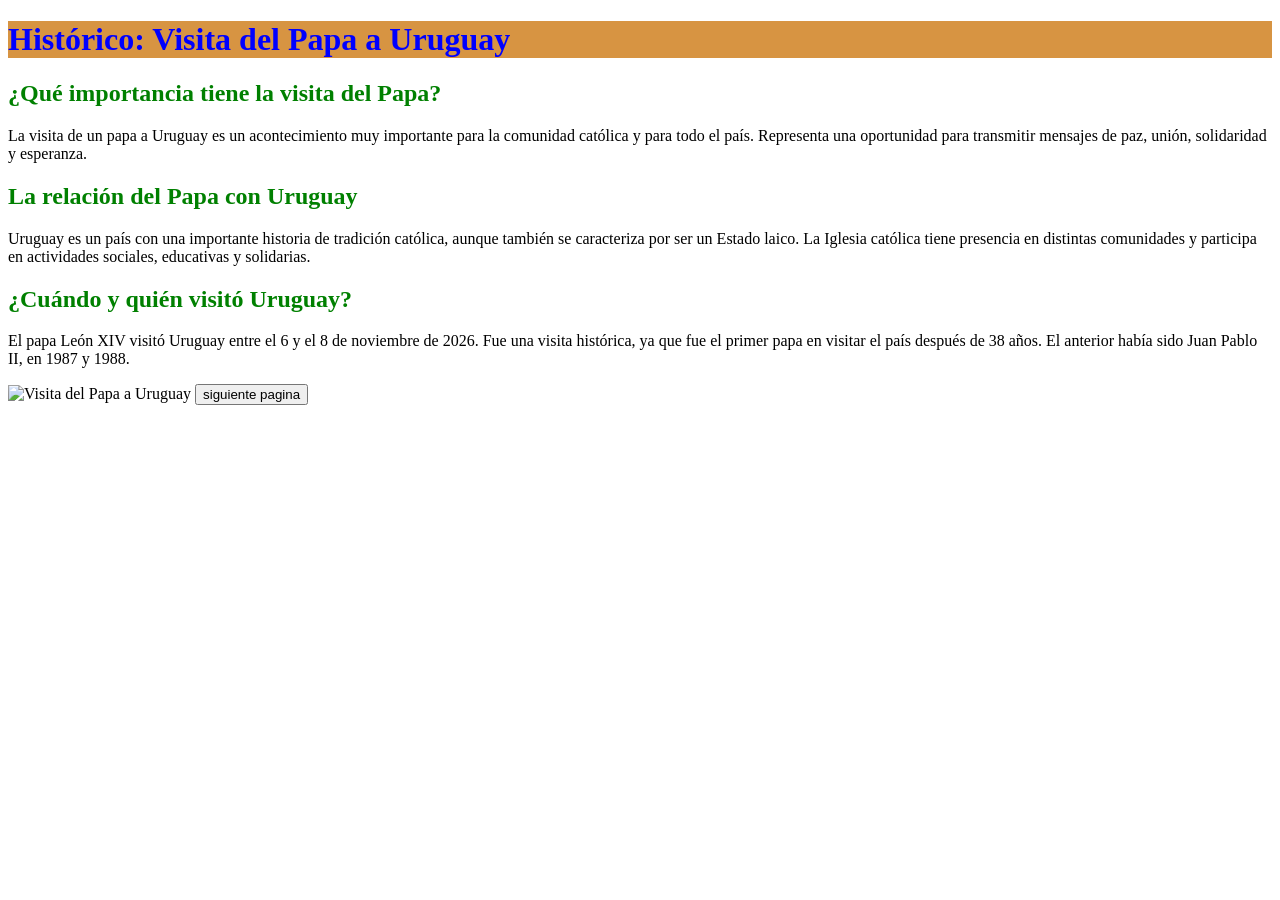
==== index.html @ 9df74d95 "Add files via upload" ====
<!DOCTYPE html>
<html lang="en">
<head>
    <meta charset="UTF-8">
    <meta name="viewport" content="width=device-width, initial-scale=1.0">
    <title>Document</title>
    <link rel="stylesheet" href="index.css">
</head>
<body>
    <h1>Histórico: Visita del Papa a Uruguay</h1>
    <h2>¿Qué importancia tiene la visita del Papa?</h2>
    <p>La visita de un papa a Uruguay es un acontecimiento muy importante para la comunidad católica y para todo el país. Representa una oportunidad para transmitir mensajes de paz, unión, solidaridad y esperanza.</p>
    <h2>La relación del Papa con Uruguay</h2>
<p>Uruguay es un país con una importante historia de tradición católica, aunque también se caracteriza por ser un Estado laico. La Iglesia católica tiene presencia en distintas comunidades y participa en actividades sociales, educativas y solidarias.</p>
<h2>¿Cuándo y quién visitó Uruguay?</h2>
<p>El papa León XIV visitó Uruguay entre el 6 y el 8 de noviembre de 2026.
Fue una visita histórica, ya que fue el primer papa en visitar el país después de 38 años. El anterior había sido Juan Pablo II, en 1987 y 1988.</p>
<img src="IMAGENES PARCIAL INFORMATICA/FOTOPAPA1.jpg" alt="Visita del Papa a Uruguay
" alt="">
<button onclick="location.href='segunda.html'">siguiente pagina</button>



</body>
</html>
---- index.css ----
h1{color: blue;background-color: rgb(215, 148, 66);}
h2{color: green}
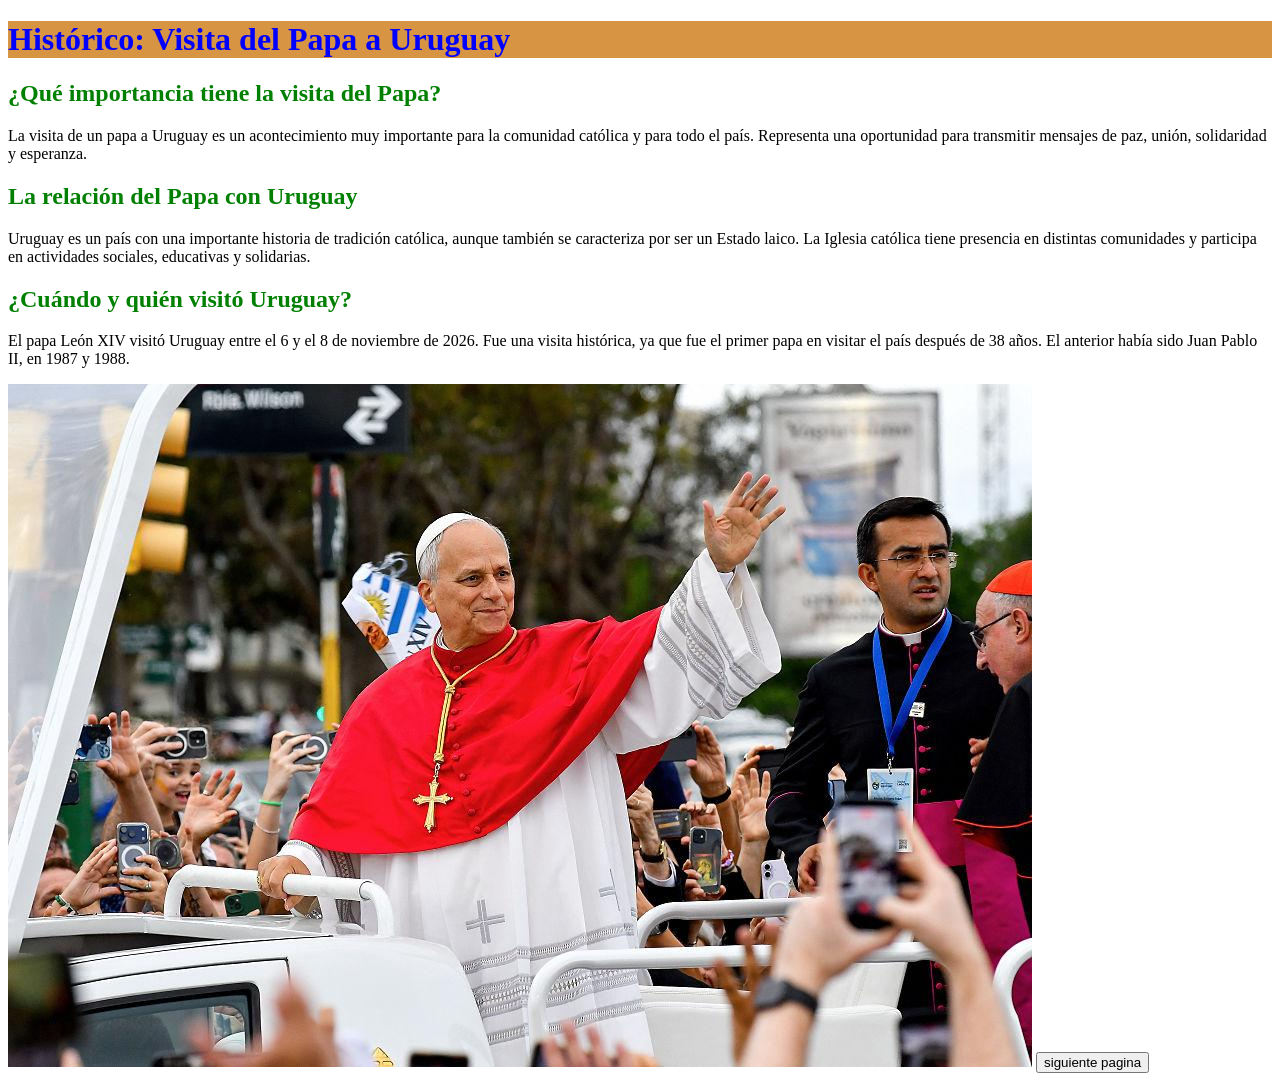
==== commit 34263e1b: "Add files via upload" ====
--- a/index.html
+++ b/index.html
@@ -15,7 +15,7 @@
 <h2>¿Cuándo y quién visitó Uruguay?</h2>
 <p>El papa León XIV visitó Uruguay entre el 6 y el 8 de noviembre de 2026.
 Fue una visita histórica, ya que fue el primer papa en visitar el país después de 38 años. El anterior había sido Juan Pablo II, en 1987 y 1988.</p>
-<img src="IMAGENES PARCIAL INFORMATICA/FOTOPAPA1.jpg" alt="Visita del Papa a Uruguay
+<img src="FOTOPAPA1.jpg" alt="Visita del Papa a Uruguay
 " alt="">
 <button onclick="location.href='segunda.html'">siguiente pagina</button>
 
